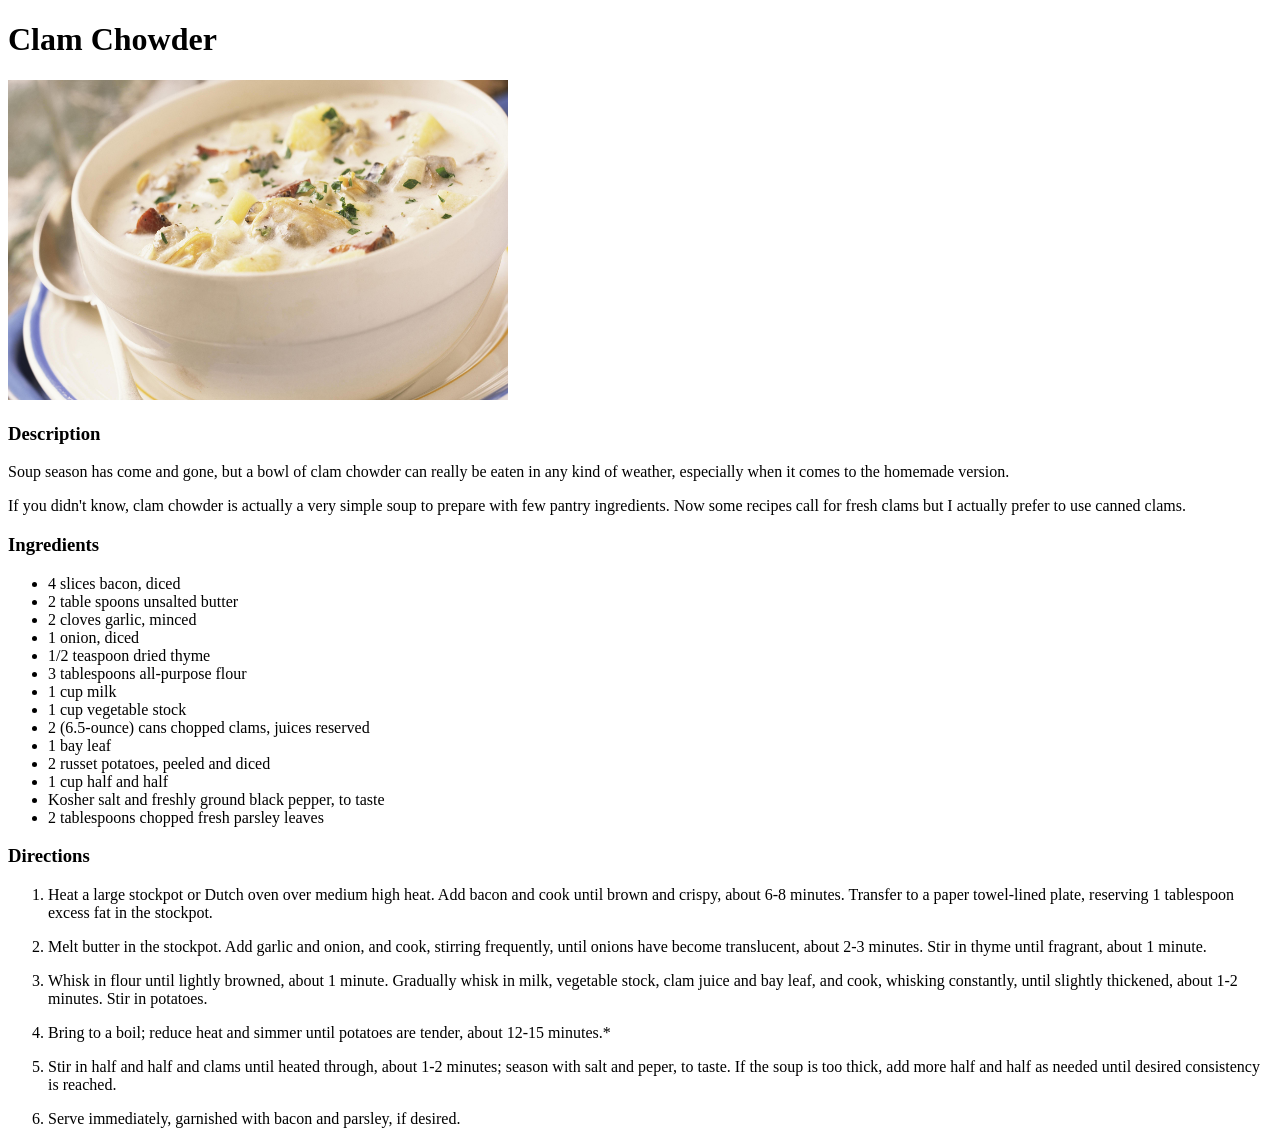
==== recipes/clam-chowder.html @ 03385c26 "Recipe project upload - uploading initial files for recipe files" ====
<!DOCTYPE html>

<html lang="en">
    <head>
        <meta charset="UTF-8">
    </head>
    <body>
        <h1>Clam Chowder</h1>
        <img src="../images/clam-chowder.jpg" 
            width="500"
            height="320"
            alt="Bowl of Clam Chowder">
        <h3>Description</h3>
        
            <p>
                Soup season has come and gone, but a bowl of clam chowder can really be eaten in any kind of
                weather, especially when it comes to the homemade version.
            </p>
            <p>
                If you didn't know, clam chowder is actually a very simple soup to prepare with few pantry ingredients.
                Now some recipes call for fresh clams but I actually prefer to use canned clams.
            </p>
        
        <h3>Ingredients</h3>
            <ul>
                <li>4 slices bacon, diced</li>
                <li>2 table spoons unsalted butter</li>
                <li>2 cloves garlic, minced</li>
                <li>1 onion, diced</li>
                <li>1/2 teaspoon dried thyme</li>
                <li>3 tablespoons all-purpose flour</li>
                <li>1 cup milk</li>
                <li>1 cup vegetable stock</li>
                <li>2 (6.5-ounce) cans chopped clams, juices reserved</li>
                <li>1 bay leaf</li>
                <li>2 russet potatoes, peeled and diced</li>
                <li>1 cup half and half</li>
                <li>Kosher salt and freshly ground black pepper, to taste</li>
                <li>2 tablespoons chopped fresh parsley leaves</li>
            </ul>
        
        <h3>Directions</h3>
            <ol>
                <p><li>
                    Heat a large stockpot or Dutch oven over medium high heat. Add bacon and cook until brown and crispy,
                    about 6-8 minutes. Transfer to a paper towel-lined plate, reserving 1 tablespoon excess fat in the stockpot.
                </li></p>
                <p><li>
                    Melt butter in the stockpot. Add garlic and onion, and cook, stirring frequently, until onions have become translucent,
                    about 2-3 minutes. Stir in thyme until fragrant, about 1 minute.
                </li></p>
                <p><li>
                    Whisk in flour until lightly browned, about 1 minute. Gradually whisk in milk, vegetable stock, clam juice and bay leaf,
                    and cook, whisking constantly, until slightly thickened, about 1-2 minutes. Stir in potatoes.
                </li></p>
                <p><li>
                    Bring to a boil; reduce heat and simmer until potatoes are tender, about 12-15 minutes.*
                </li></p>
                <p><li>
                    Stir in half and half and clams until heated through, about 1-2 minutes; season with salt and peper,
                    to taste. If the soup is too thick, add more half and half as needed until desired consistency is reached.
                </li></p>
                <p><li>
                    Serve immediately, garnished with bacon and parsley, if desired.
                </li></p>
            </ol>
    </body>
</html>
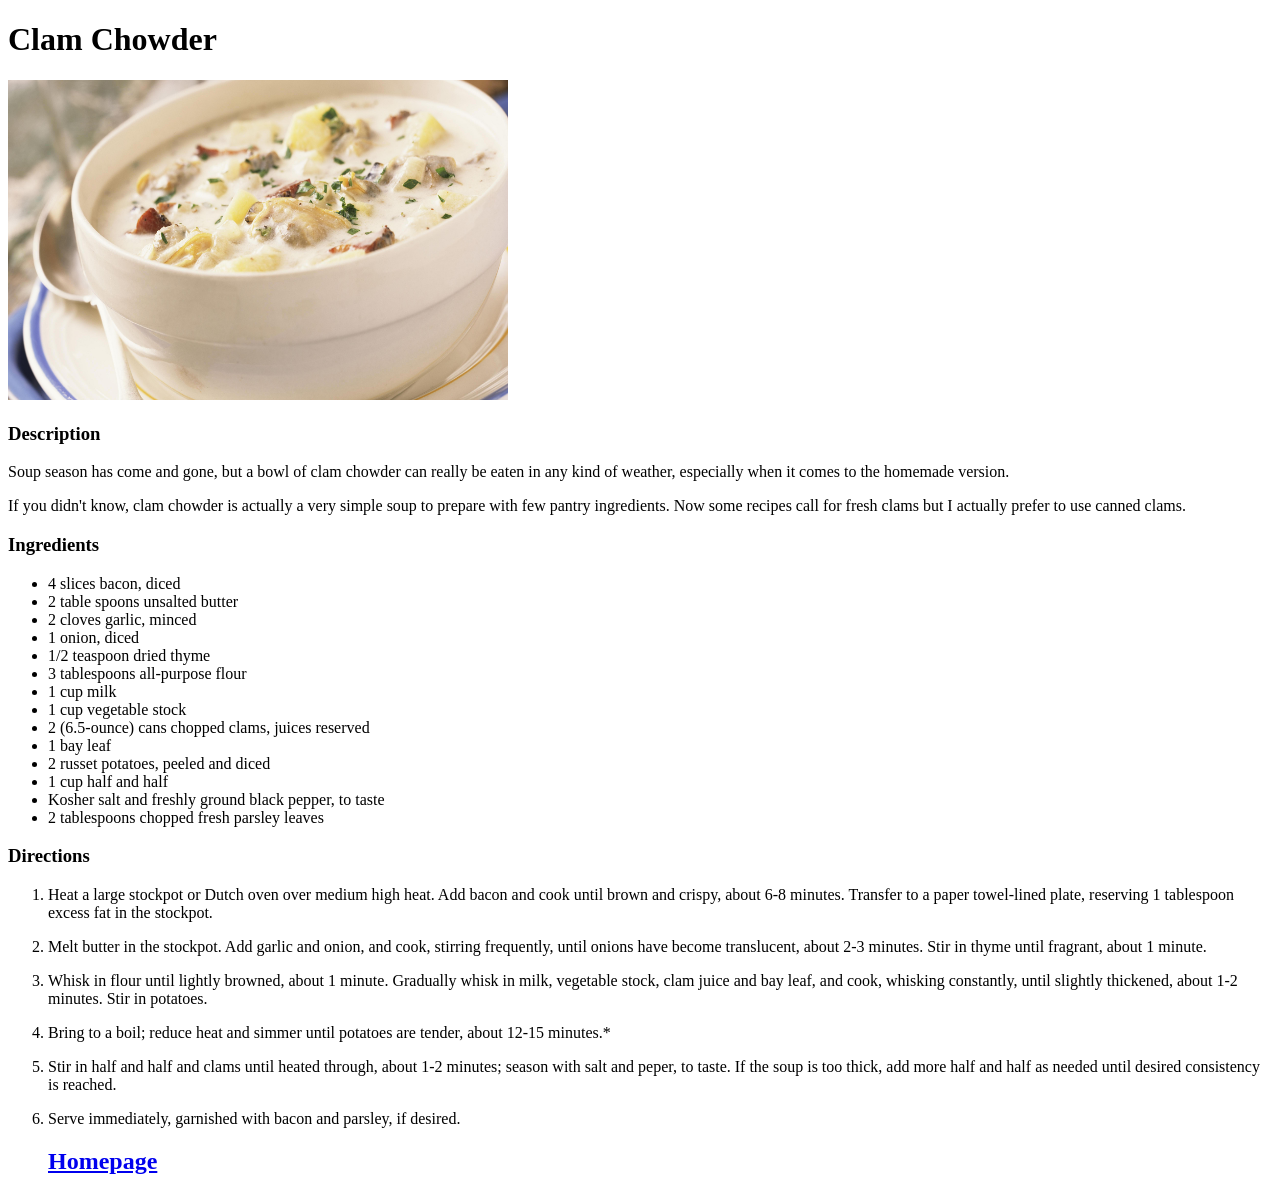
==== commit e6c72642: "Added two recipes - Lemon Pepper Recipe was added - Strawberry Lemonade Recipe was added - Homepage " ====
--- a/recipes/clam-chowder.html
+++ b/recipes/clam-chowder.html
@@ -3,6 +3,7 @@
 <html lang="en">
     <head>
         <meta charset="UTF-8">
+        <title>Clam Chowder Recipe</title>
     </head>
     <body>
         <h1>Clam Chowder</h1>
@@ -63,6 +64,7 @@
                 <p><li>
                     Serve immediately, garnished with bacon and parsley, if desired.
                 </li></p>
+        <h2><a href="../index.html">Homepage</a></h2>
             </ol>
     </body>
 </html>
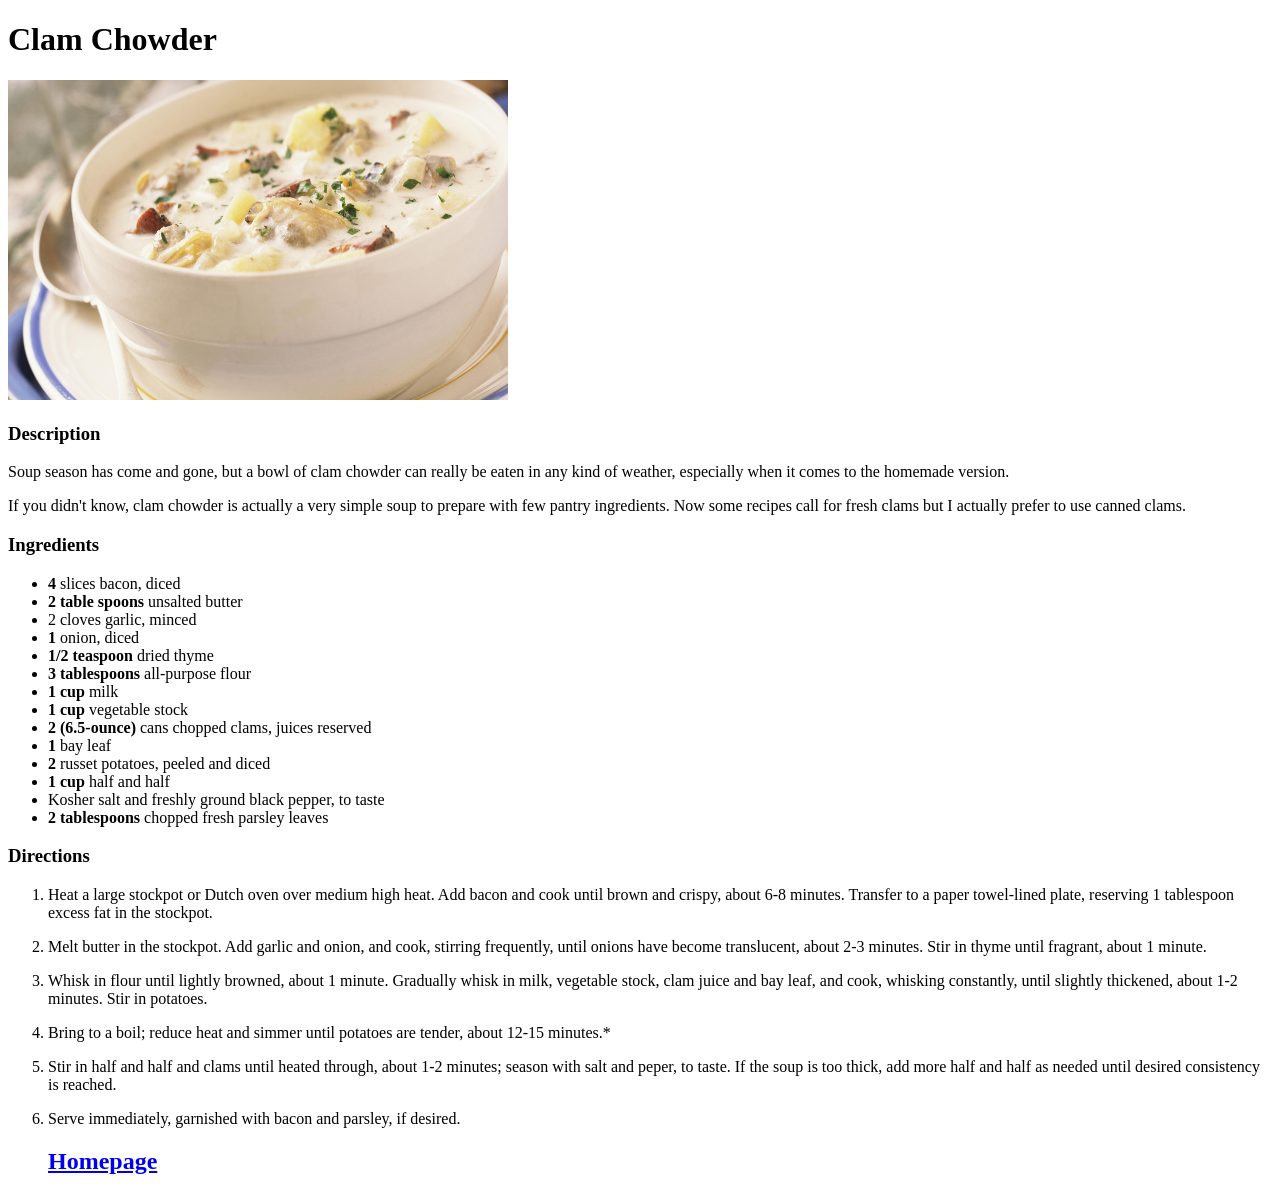
==== commit c3483d01: "Updating clam-showder.html - Added bolding to ingredients. - Cleaned Directions for readability" ====
--- a/recipes/clam-chowder.html
+++ b/recipes/clam-chowder.html
@@ -24,46 +24,51 @@
         
         <h3>Ingredients</h3>
             <ul>
-                <li>4 slices bacon, diced</li>
-                <li>2 table spoons unsalted butter</li>
-                <li>2 cloves garlic, minced</li>
-                <li>1 onion, diced</li>
-                <li>1/2 teaspoon dried thyme</li>
-                <li>3 tablespoons all-purpose flour</li>
-                <li>1 cup milk</li>
-                <li>1 cup vegetable stock</li>
-                <li>2 (6.5-ounce) cans chopped clams, juices reserved</li>
-                <li>1 bay leaf</li>
-                <li>2 russet potatoes, peeled and diced</li>
-                <li>1 cup half and half</li>
+                <li><strong>4</strong> slices bacon, diced</li>
+                <li><strong>2 table spoons</strong> unsalted butter</li>
+                <li><storng>2</storng> cloves garlic, minced</li>
+                <li><strong>1</strong> onion, diced</li>
+                <li><strong>1/2 teaspoon</strong> dried thyme</li>
+                <li><strong>3 tablespoons</strong> all-purpose flour</li>
+                <li><strong>1 cup</strong> milk</li>
+                <li><strong>1 cup</strong> vegetable stock</li>
+                <li><strong>2 (6.5-ounce)</strong> cans chopped clams, juices reserved</li>
+                <li><strong>1</strong> bay leaf</li>
+                <li><strong>2</strong> russet potatoes, peeled and diced</li>
+                <li><strong>1 cup</strong> half and half</li>
                 <li>Kosher salt and freshly ground black pepper, to taste</li>
-                <li>2 tablespoons chopped fresh parsley leaves</li>
+                <li><strong>2 tablespoons</strong> chopped fresh parsley leaves</li>
             </ul>
         
         <h3>Directions</h3>
             <ol>
-                <p><li>
+                <li>
                     Heat a large stockpot or Dutch oven over medium high heat. Add bacon and cook until brown and crispy,
                     about 6-8 minutes. Transfer to a paper towel-lined plate, reserving 1 tablespoon excess fat in the stockpot.
-                </li></p>
-                <p><li>
+                </li>
+                <p></p>
+                <li>
                     Melt butter in the stockpot. Add garlic and onion, and cook, stirring frequently, until onions have become translucent,
                     about 2-3 minutes. Stir in thyme until fragrant, about 1 minute.
-                </li></p>
-                <p><li>
+                </li>
+                <p></p>
+                <li>
                     Whisk in flour until lightly browned, about 1 minute. Gradually whisk in milk, vegetable stock, clam juice and bay leaf,
                     and cook, whisking constantly, until slightly thickened, about 1-2 minutes. Stir in potatoes.
-                </li></p>
-                <p><li>
+                </li>
+                <p></p>
+                <li>
                     Bring to a boil; reduce heat and simmer until potatoes are tender, about 12-15 minutes.*
-                </li></p>
-                <p><li>
+                </li>
+                <p></p>
+                <li>
                     Stir in half and half and clams until heated through, about 1-2 minutes; season with salt and peper,
                     to taste. If the soup is too thick, add more half and half as needed until desired consistency is reached.
-                </li></p>
-                <p><li>
+                </li>
+                <p></p>
+                <li>
                     Serve immediately, garnished with bacon and parsley, if desired.
-                </li></p>
+                </li>
         <h2><a href="../index.html">Homepage</a></h2>
             </ol>
     </body>
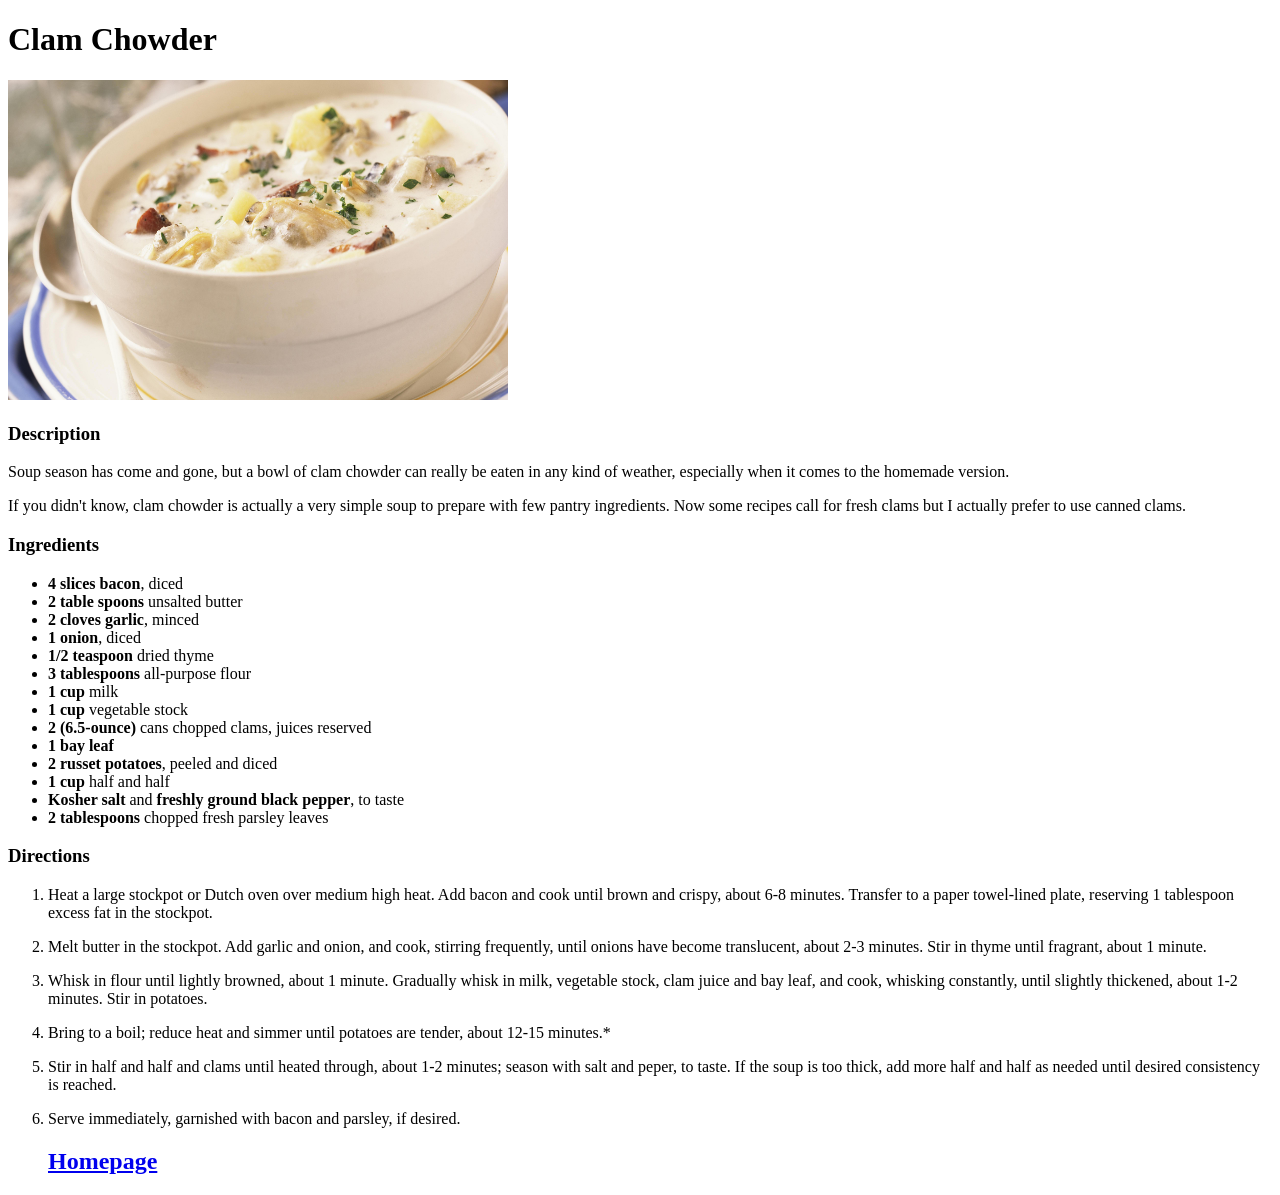
==== commit b0036199: "Updating recipes -clam-chowder.html and lemon-pepper-salmon.html -Both have been updated to have  co" ====
--- a/recipes/clam-chowder.html
+++ b/recipes/clam-chowder.html
@@ -24,19 +24,19 @@
         
         <h3>Ingredients</h3>
             <ul>
-                <li><strong>4</strong> slices bacon, diced</li>
+                <li><strong>4 slices bacon</strong>, diced</li>
                 <li><strong>2 table spoons</strong> unsalted butter</li>
-                <li><storng>2</storng> cloves garlic, minced</li>
-                <li><strong>1</strong> onion, diced</li>
+                <li><strong>2 cloves garlic</strong>, minced</li>
+                <li><strong>1 onion</strong>, diced</li>
                 <li><strong>1/2 teaspoon</strong> dried thyme</li>
                 <li><strong>3 tablespoons</strong> all-purpose flour</li>
                 <li><strong>1 cup</strong> milk</li>
                 <li><strong>1 cup</strong> vegetable stock</li>
                 <li><strong>2 (6.5-ounce)</strong> cans chopped clams, juices reserved</li>
-                <li><strong>1</strong> bay leaf</li>
-                <li><strong>2</strong> russet potatoes, peeled and diced</li>
+                <li><strong>1 bay leaf</strong></li>
+                <li><strong>2 russet potatoes</strong>, peeled and diced</li>
                 <li><strong>1 cup</strong> half and half</li>
-                <li>Kosher salt and freshly ground black pepper, to taste</li>
+                <li><strong>Kosher salt</strong> and <strong>freshly ground black pepper</strong>, to taste</li>
                 <li><strong>2 tablespoons</strong> chopped fresh parsley leaves</li>
             </ul>
         
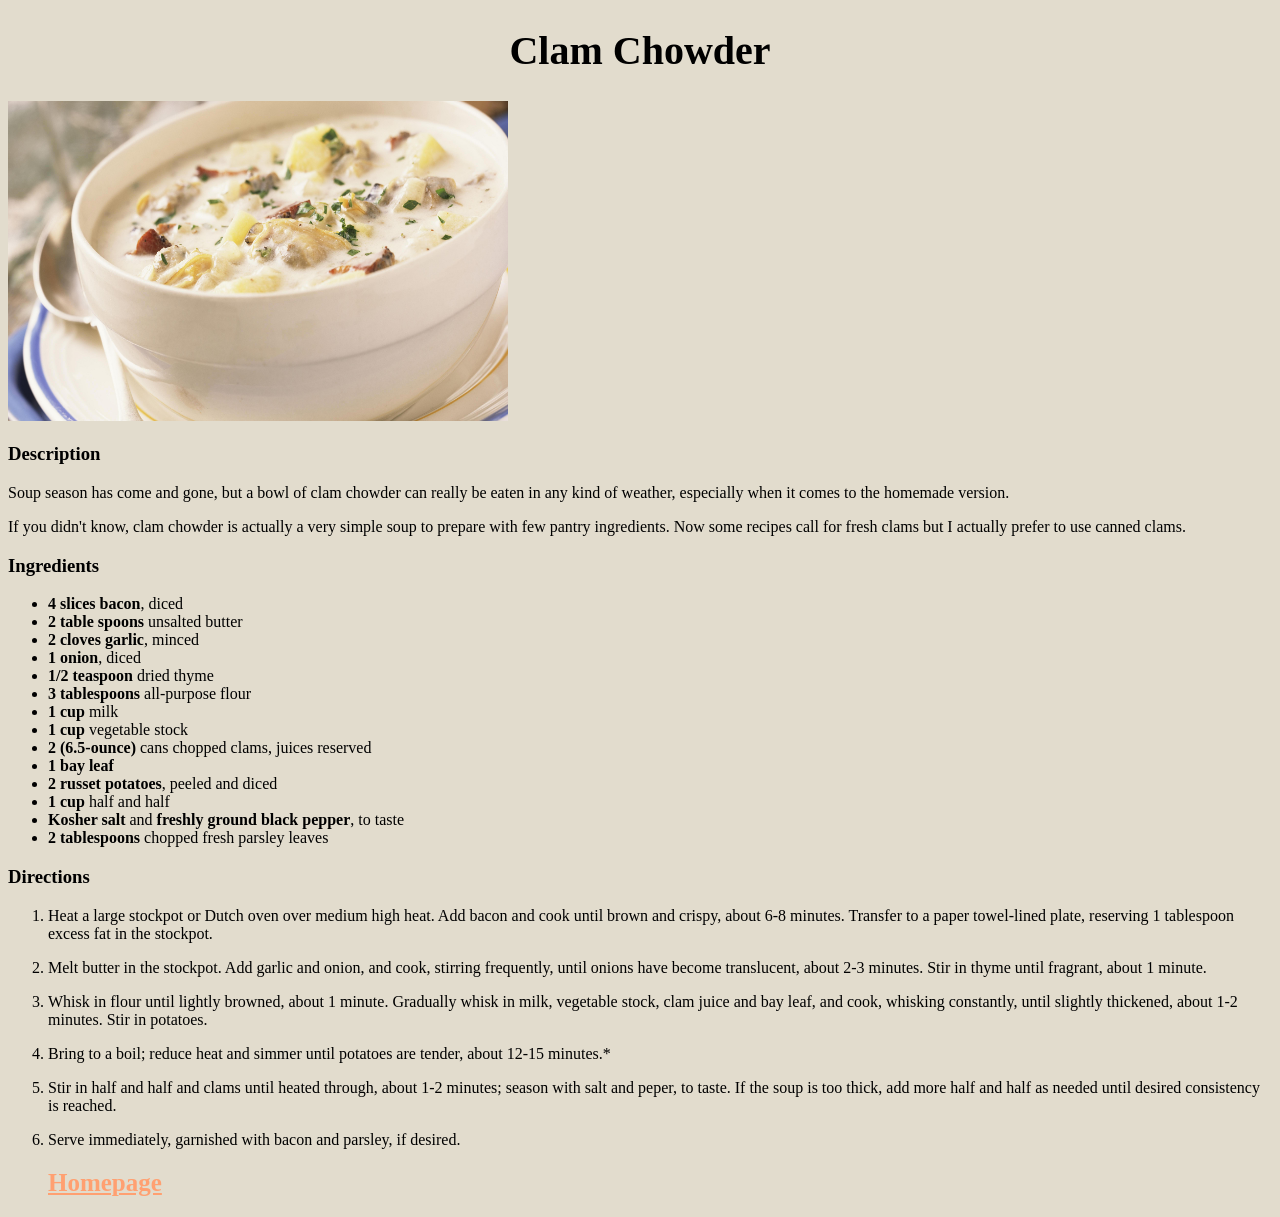
==== commit 78f8a7e6: "Adding style.css -added body color -added colored text to recipes & homepage -centered headers" ====
--- a/recipes/clam-chowder.html
+++ b/recipes/clam-chowder.html
@@ -4,13 +4,15 @@
     <head>
         <meta charset="UTF-8">
         <title>Clam Chowder Recipe</title>
+        <link rel="stylesheet" href="../style.css">
     </head>
-    <body>
-        <h1>Clam Chowder</h1>
+    <body id="body">
+        <h1 id="header">Clam Chowder</h1>
         <img src="../images/clam-chowder.jpg" 
             width="500"
             height="320"
-            alt="Bowl of Clam Chowder">
+            alt="Bowl of Clam Chowder"
+            >
         <h3>Description</h3>
         
             <p>
@@ -69,7 +71,7 @@
                 <li>
                     Serve immediately, garnished with bacon and parsley, if desired.
                 </li>
-        <h2><a href="../index.html">Homepage</a></h2>
+        <h2><a class="home"href="../index.html">Homepage</a></h2>
             </ol>
     </body>
 </html>
--- a/style.css
+++ b/style.css
@@ -0,0 +1,15 @@
+#body {
+    background-color: rgb(226, 220, 205);
+}
+
+#header{
+    text-align: center;
+    font-size: 40px;
+}
+
+.recipe,
+.home{
+    font-weight: bold;
+    font-size: 25px;
+    color: #ffa071;
+}
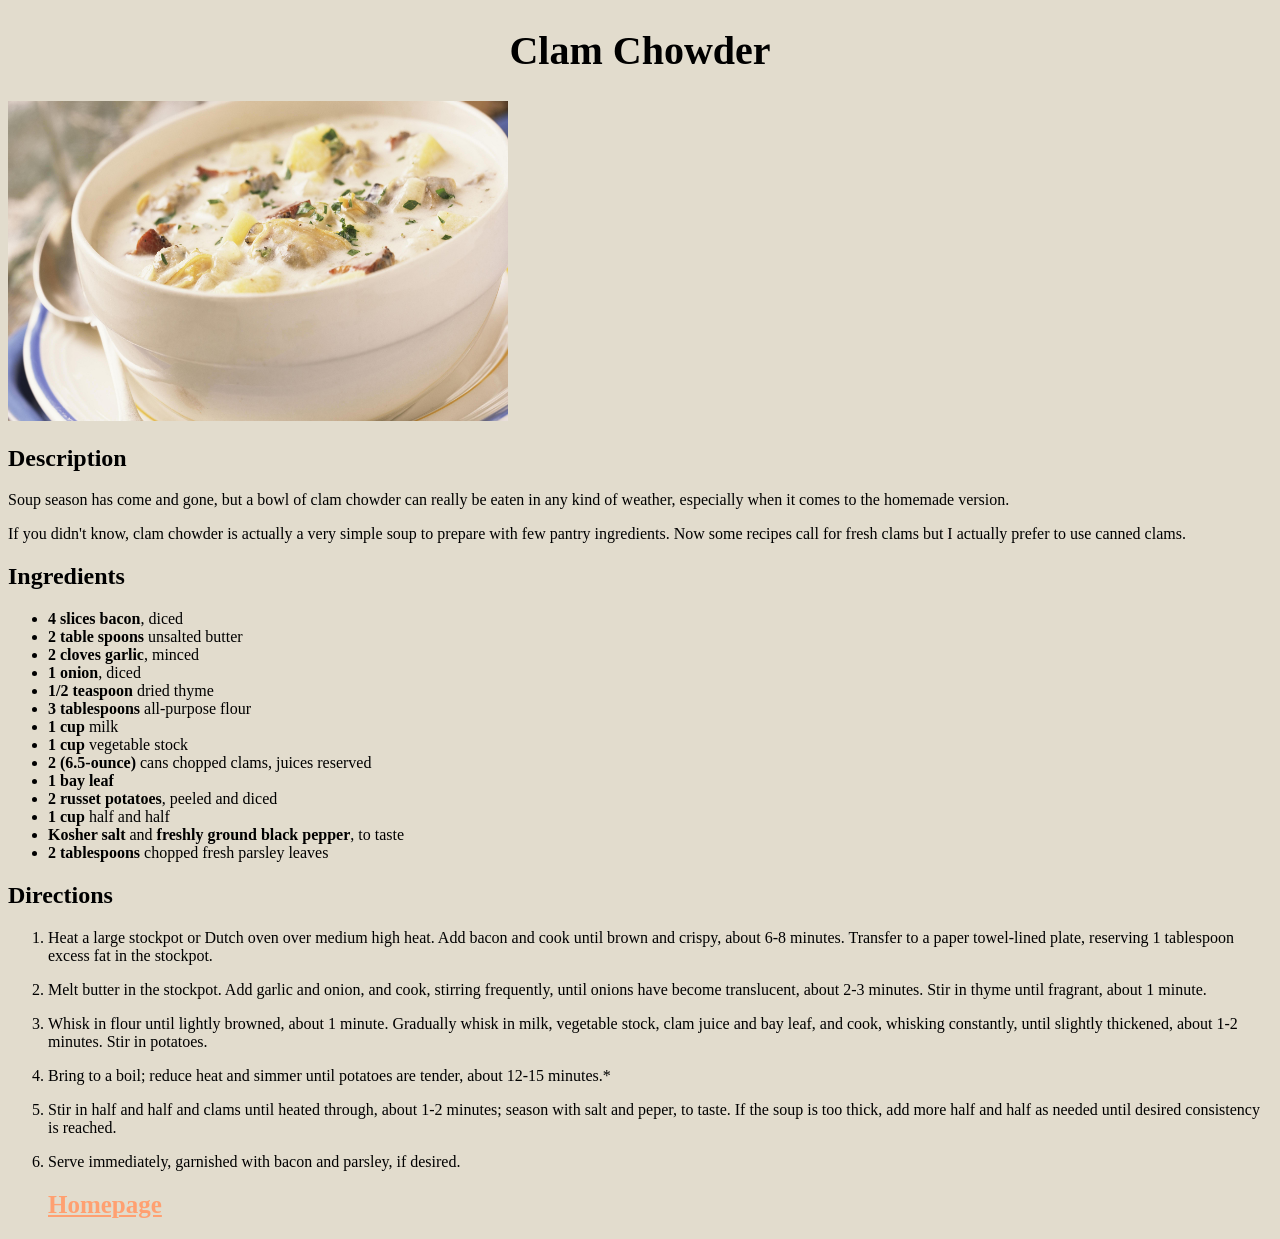
==== commit 1376cfba: "changes and updates" ====
--- a/recipes/clam-chowder.html
+++ b/recipes/clam-chowder.html
@@ -13,7 +13,7 @@
             height="320"
             alt="Bowl of Clam Chowder"
             >
-        <h3>Description</h3>
+        <h2>Description</h2>
         
             <p>
                 Soup season has come and gone, but a bowl of clam chowder can really be eaten in any kind of
@@ -24,7 +24,7 @@
                 Now some recipes call for fresh clams but I actually prefer to use canned clams.
             </p>
         
-        <h3>Ingredients</h3>
+        <h2>Ingredients</h2>
             <ul>
                 <li><strong>4 slices bacon</strong>, diced</li>
                 <li><strong>2 table spoons</strong> unsalted butter</li>
@@ -42,7 +42,7 @@
                 <li><strong>2 tablespoons</strong> chopped fresh parsley leaves</li>
             </ul>
         
-        <h3>Directions</h3>
+        <h2>Directions</h2>
             <ol>
                 <li>
                     Heat a large stockpot or Dutch oven over medium high heat. Add bacon and cook until brown and crispy,
